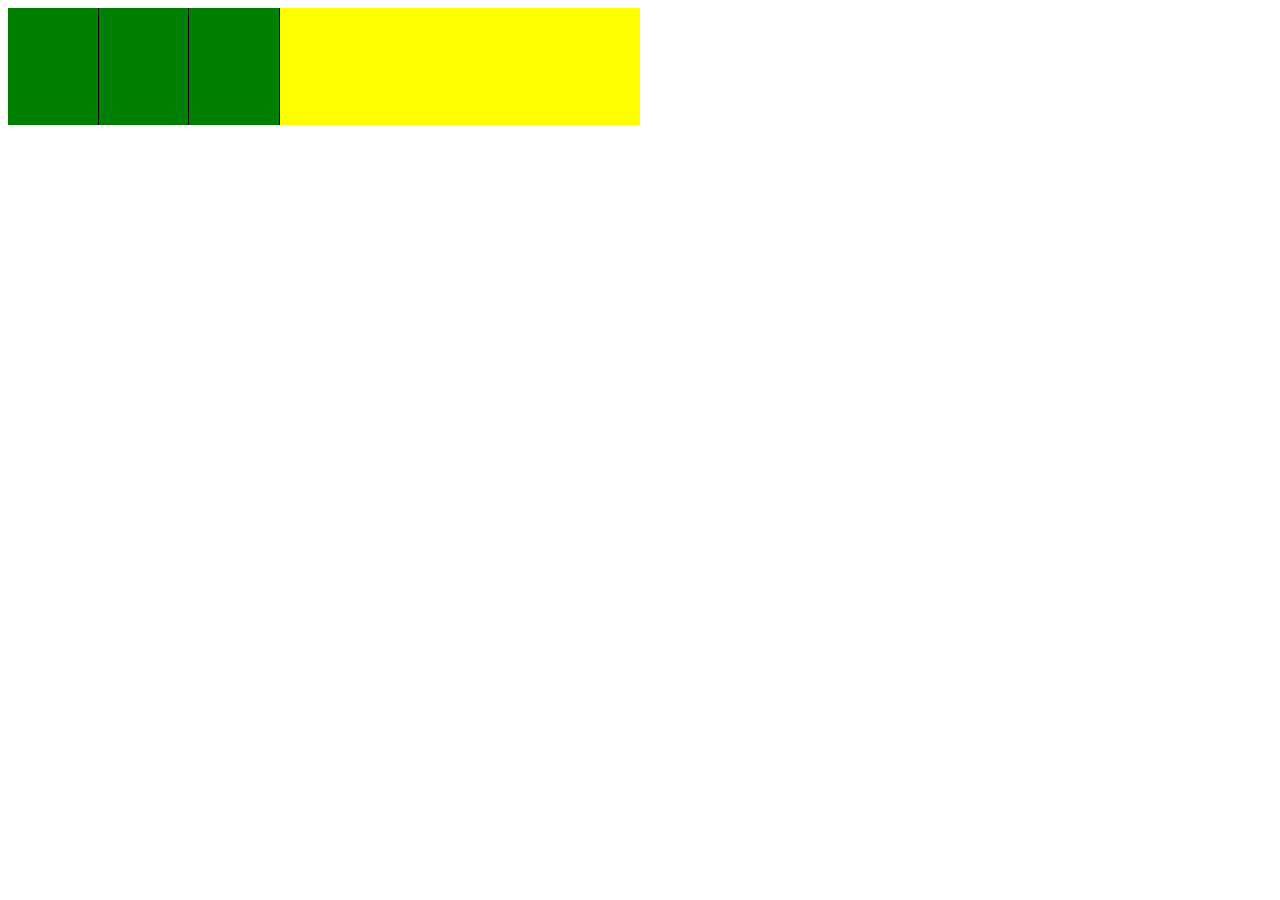
==== Exercice_1/index.html @ 391590c9 "les exercices de flexbox et mediaqueries" ====
<!DOCTYPE html>
<html lang="en" dir="ltr">
  <head>
    <meta charset="utf-8">
    <link rel="stylesheet" href="styles.css">
    <meta name="viewport" content="width=device-width, initial-scale=1.0">
    <title>Exercice 1</title>
  </head>
  <body>
    <div class="main">
      <div class="first"></div>
      <div class="second"></div>
      <div class="third"></div>
      <div class="fourth"></div>
    </div>
  </body>
</html>
---- Exercice_1/styles.css ----
.main{
  width: 50%;
  display: flex;
  justify-content: center;
  align-items: center;
  align-content: center;

}
.first, .second, .third, .fourth {
  background-color: green;
  height: 13vh;
  width: 7vw;
  background-color: green;
  border-right: 1px solid;


}
.fourth{
  background-color: yellow;
  flex-grow: 4;
  border-right: none;
}
@media screen and (max-width: 980px)
{
  .main{
    background-color: grey;
    flex-wrap: wrap;
    justify-content: space-between;
    width: 80vw;
  }
  .first, .second, .third, .fourth {
    background-color: green;
    height: 13vh;
    width: 25vw;
    background-color: #90ee90;
    border: 1px solid #808080;

  }
  .fourth{
    background-color: yellow;
    flex-grow: 4;
    border: none;
  }
}
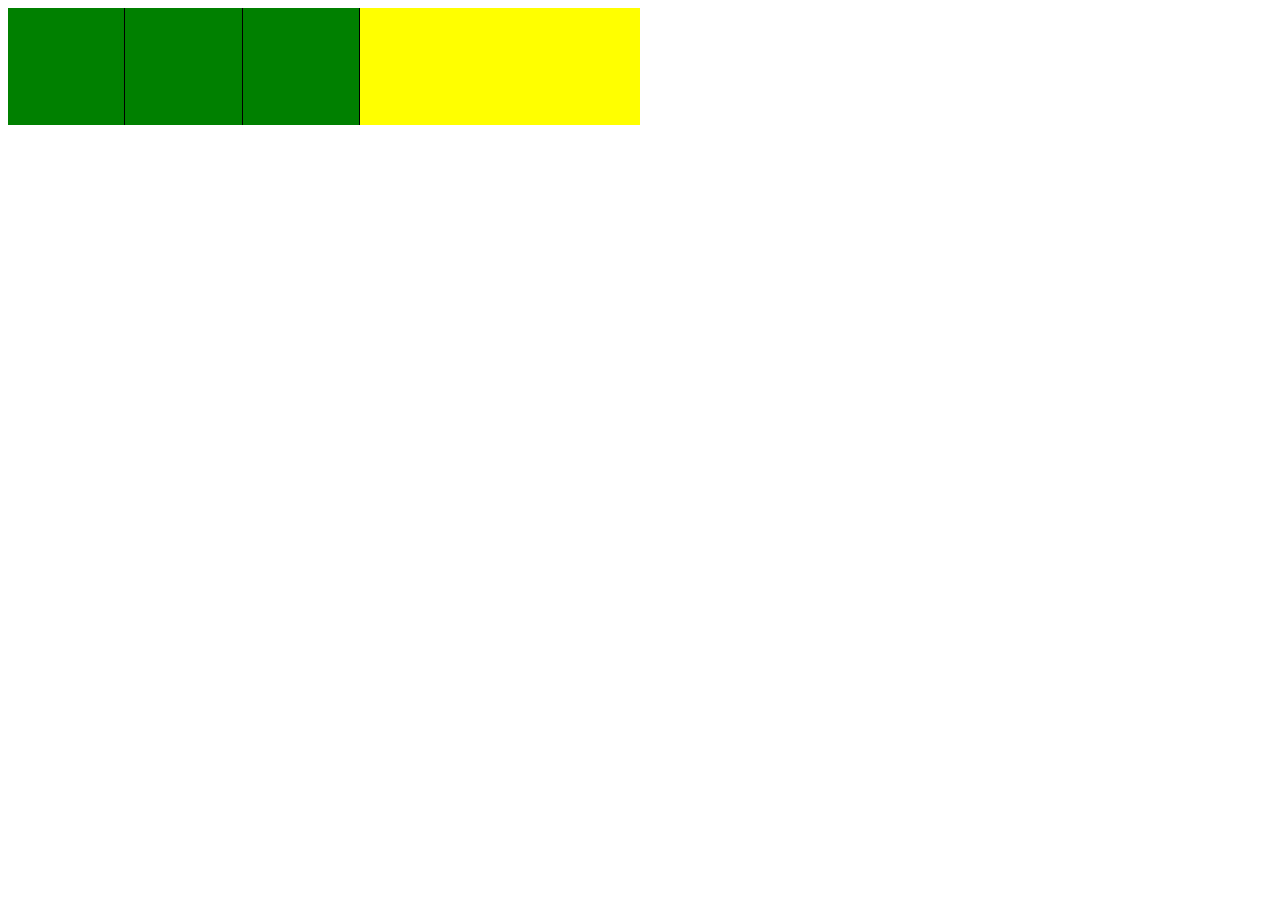
==== commit 61a69401: "le code css a été allégé et une class a été appliquée au lieu de quatres classes différents" ====
--- a/Exercice_1/index.html
+++ b/Exercice_1/index.html
@@ -8,10 +8,10 @@
   </head>
   <body>
     <div class="main">
-      <div class="first"></div>
-      <div class="second"></div>
-      <div class="third"></div>
-      <div class="fourth"></div>
+      <div class="square"></div>
+      <div class="square"></div>
+      <div class="square"></div>
+      <div class="square yellow"></div>
     </div>
   </body>
 </html>
--- a/Exercice_1/styles.css
+++ b/Exercice_1/styles.css
@@ -4,23 +4,20 @@
   justify-content: center;
   align-items: center;
   align-content: center;
-
 }
-.first, .second, .third, .fourth {
+.square {
   background-color: green;
   height: 13vh;
-  width: 7vw;
+  width: 25%;
   background-color: green;
   border-right: 1px solid;
-
-
 }
-.fourth{
+.yellow{
   background-color: yellow;
-  flex-grow: 4;
+  flex-basis: 60%;
   border-right: none;
 }
-@media screen and (max-width: 980px)
+@media all and (max-width: 980px)
 {
   .main{
     background-color: grey;
@@ -28,15 +25,12 @@
     justify-content: space-between;
     width: 80vw;
   }
-  .first, .second, .third, .fourth {
-    background-color: green;
-    height: 13vh;
-    width: 25vw;
+  .square {
     background-color: #90ee90;
     border: 1px solid #808080;
 
   }
-  .fourth{
+  .yellow{
     background-color: yellow;
     flex-grow: 4;
     border: none;
